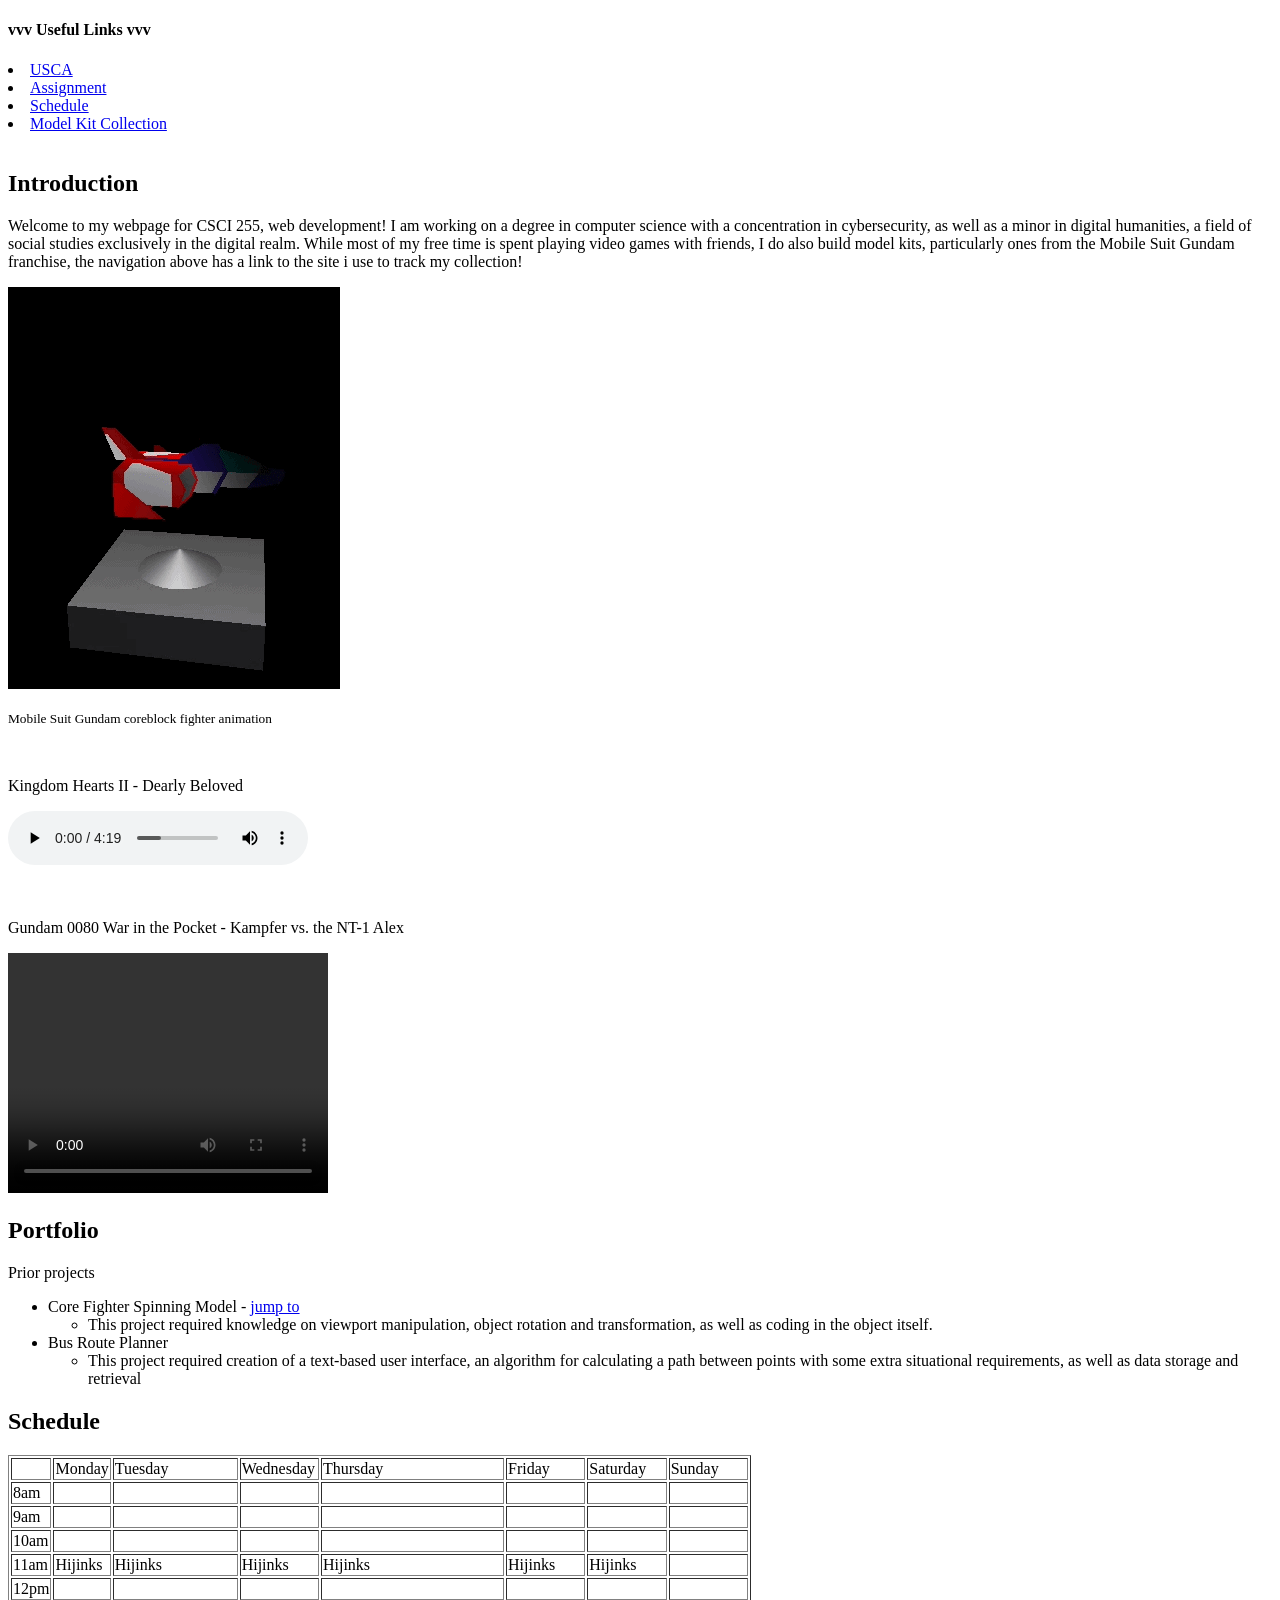
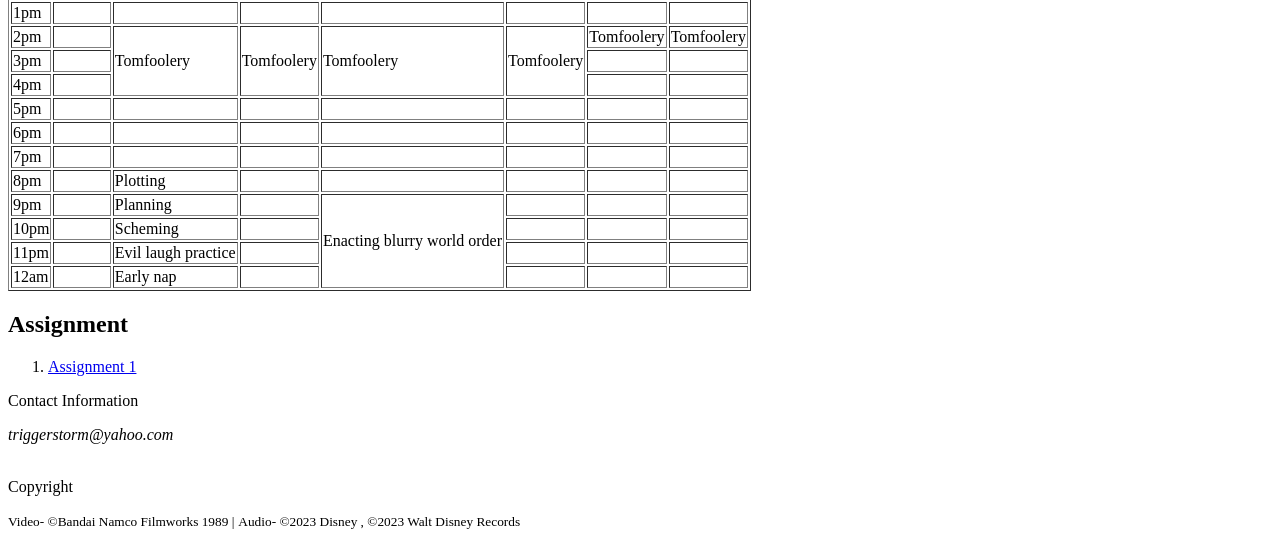
==== index.html @ 9726ccd4 "assignment1_final" ====
<!DOCTYPE html> 
<html lang="eng">
    <head>
       <title>CSCI255 Homepage of Caleb Storm
       </title>
       <meta charset="UTF-8">
    
    </head>
    <body>
        <!-- comment format for HTML :D -->
        <header> 
            <nav> <h4>vvv Useful Links vvv</h4> 
                <li><a href="https://www.usca.edu">USCA</a></li>
                <li><a href="#assignment">Assignment</a></li>
                <li><a href="#schedule">Schedule</a></li>
                <li><a href="https://www.gunplacentral.com/profile/storminatorzz">Model Kit Collection</a></li>
            </nav>
            <br> <!--line break-->
        </header>
        <!-- main content area -->
        <main>
            <section> <!-- introduction -->
                <h2 id="assignment_1">Introduction</h2> 
                <p>Welcome to my webpage for CSCI 255, web development! I am working on a degree in computer science with a concentration in cybersecurity, as well as a minor in digital humanities, a field of social studies exclusively in the digital realm. While most of my free time is spent playing video games with friends, I do also build model kits, particularly ones from the Mobile Suit Gundam franchise, the navigation above has a link to the site i use to track my collection! </p>
                <p> <img id="coreblock" src="img/coreblockAssignment.gif" alt="Mobile Suit Gundam coreblock fighter animation"></p>
                <p><small>Mobile Suit Gundam coreblock fighter animation</small></p>
                <br> 
                <p>Kingdom Hearts II - Dearly Beloved</p>
                <p><audio controls autoplay>
                    <source src="audio/Dearly Beloved - KINGDOM HEARTS II Version-.mp3" type="audio/mp3">
                Your browser does not support the audio element. <!-- here in case of incompatoble browser :D -->
                </audio></p>
                <br>
                <p>Gundam 0080 War in the Pocket - Kampfer vs. the NT-1 Alex</p>
                <video width="320" height="240" controls>
                    <source src="video/Kampfer vs. the NT-1 Alex (Gundam 0080 War in the Pocket) - Gaplant fan (1080p).mp4" type="video/mp4">
                Your browser does not support the video element. 
                </video>
                <br> 
            </section>
            <section> <!-- portfolio -->  
                <h2>Portfolio</h2> 
                <p>Prior projects</p>
                <ul><!--bullet point list-->
                    <li>Core Fighter Spinning Model - <a href="#coreblock"> jump to </a>
                        <ul><li>This project required knowledge on viewport manipulation, object rotation and transformation, as well as coding in the object itself.</li></ul>
                    </li>
                    <li>Bus Route Planner
                         <ul><li>This project required creation of a text-based user interface, an algorithm for calculating a path between points with some extra situational requirements, as well as data storage and retrieval</li></ul>
                    </li>
                </ul>
            </section>
            <section> <!-- schedule -->
                <h2 id="schedule">Schedule</h2> <!-- ctrl+alt+up/down arrow for multiple entry-->
                <!-- rowspan, header elements, -->
                <table border="1">
                    <tr>
                        <td> </td>
                        <td>Monday </td>
                        <td>Tuesday </td>
                        <td>Wednesday </td>
                        <td>Thursday </td>
                        <td>Friday </td>
                        <td>Saturday </td>
                        <td>Sunday </td>
                    </tr>
                    <tr>
                        <td>8am </td>
                        <td> </td>
                        <td> </td>
                        <td> </td>
                        <td> </td>
                        <td> </td>
                        <td> </td>
                        <td> </td>
                    </tr>
                    <tr>
                        <td>9am </td>
                        <td> </td>
                        <td> </td>
                        <td> </td>
                        <td> </td>
                        <td> </td>
                        <td> </td>
                        <td> </td>
                    </tr>
                    <tr>
                        <td>10am </td>
                        <td> </td>
                        <td> </td>
                        <td> </td>
                        <td> </td>
                        <td> </td>
                        <td> </td>
                        <td> </td>
                    </tr>
                    <tr>
                        <td>11am </td>
                        <td>Hijinks </td>
                        <td>Hijinks </td>
                        <td>Hijinks </td>
                        <td>Hijinks </td>
                        <td>Hijinks </td>
                        <td>Hijinks </td>
                        <td> </td>
                    </tr>
                    <tr>
                        <td>12pm </td>
                        <td> </td>
                        <td> </td>
                        <td> </td>
                        <td> </td>
                        <td> </td>
                        <td> </td>
                        <td> </td>
                    </tr>
                    <tr>
                        <td>1pm </td>
                        <td> </td>
                        <td> </td>
                        <td> </td>
                        <td> </td>
                        <td> </td>
                        <td> </td>
                        <td> </td>
                    </tr>
                    <tr>
                        <td>2pm </td>
                        <td> </td>
                        <td rowspan="3">Tomfoolery </td>
                        <td rowspan="3">Tomfoolery </td>
                        <td rowspan="3">Tomfoolery </td>
                        <td rowspan="3">Tomfoolery </td>
                        <td>Tomfoolery </td>
                        <td>Tomfoolery </td>
                    </tr>
                    <tr>
                        <td>3pm </td>
                        <td> </td>
                        <!--tomfoolery-->
                        <td> </td>
                        <td> </td>
                    </tr>
                    <tr>
                        <td>4pm </td>
                        <td> </td>
                        <!--tomfoolery-->
                        <td> </td>
                        <td> </td>
                    </tr>
                    <tr>
                        <td>5pm </td>
                        <td> </td>
                        <td> </td>
                        <td> </td>
                        <td> </td>
                        <td> </td>
                        <td> </td>
                        <td> </td>
                    </tr>
                    <tr>
                        <td>6pm </td>
                        <td> </td>
                        <td> </td>
                        <td> </td>
                        <td> </td>
                        <td> </td>
                        <td> </td>
                        <td> </td>
                    </tr>
                    <tr>
                        <td>7pm </td>
                        <td> </td>
                        <td> </td>
                        <td> </td>
                        <td> </td>
                        <td> </td>
                        <td> </td>
                        <td> </td>
                    </tr>
                    <tr>
                        <td>8pm </td>
                        <td> </td>
                        <td>Plotting </td>
                        <td> </td>
                        <td> </td>
                        <td> </td>
                        <td> </td>
                        <td> </td>
                    </tr>
                    <tr>
                        <td>9pm </td>
                        <td> </td>
                        <td>Planning </td>
                        <td> </td>
                        <td rowspan="4">Enacting blurry world order </td>
                        <td> </td>
                        <td> </td>
                        <td> </td>
                    </tr>
                    <tr>
                        <td>10pm </td>
                        <td> </td>
                        <td>Scheming </td>
                        <td> </td>
                        <!--Enacting blurry world order -->
                        <td> </td>
                        <td> </td>
                        <td> </td>
                    </tr>
                    <tr>
                        <td>11pm </td>
                        <td> </td>
                        <td>Evil laugh practice </td>
                        <td> </td>
                        <!--Enacting blurry world order -->
                        <td> </td>
                        <td> </td>
                        <td> </td>
                    </tr>
                    <tr>
                        <td>12am </td>
                        <td> </td>
                        <td>Early nap </td>
                        <td> </td>
                        <!--Enacting blurry world order -->
                        <td> </td>
                        <td> </td>
                        <td> </td>
                    </tr>
                </table>
            </section>
        </main>

        <!-- sidebar -->
        <aside>
            <h2 id="assignment">Assignment</h2>
            <ol> <!--assignment link list-->
                <li><a href="doc/csci225_assignment1.docx">Assignment 1</a></li>
            </ol>
        </aside>

        <!-- footer -->
        <!-- generally contact info, assorted links, copywrite info, etc -->
         <!--notes: copywrite symbol is &copy;-->
        <footer>
            <p>Contact Information </p>
            <address>triggerstorm@yahoo.com</address>
            <br>
            <p>Copyright</p>
            <small>Video- &copy;Bandai Namco Filmworks 1989 |</small>
            <small>Audio- &copy;2023 Disney , &copy;2023 Walt Disney Records</small>
        </footer>


    </body>
</html>
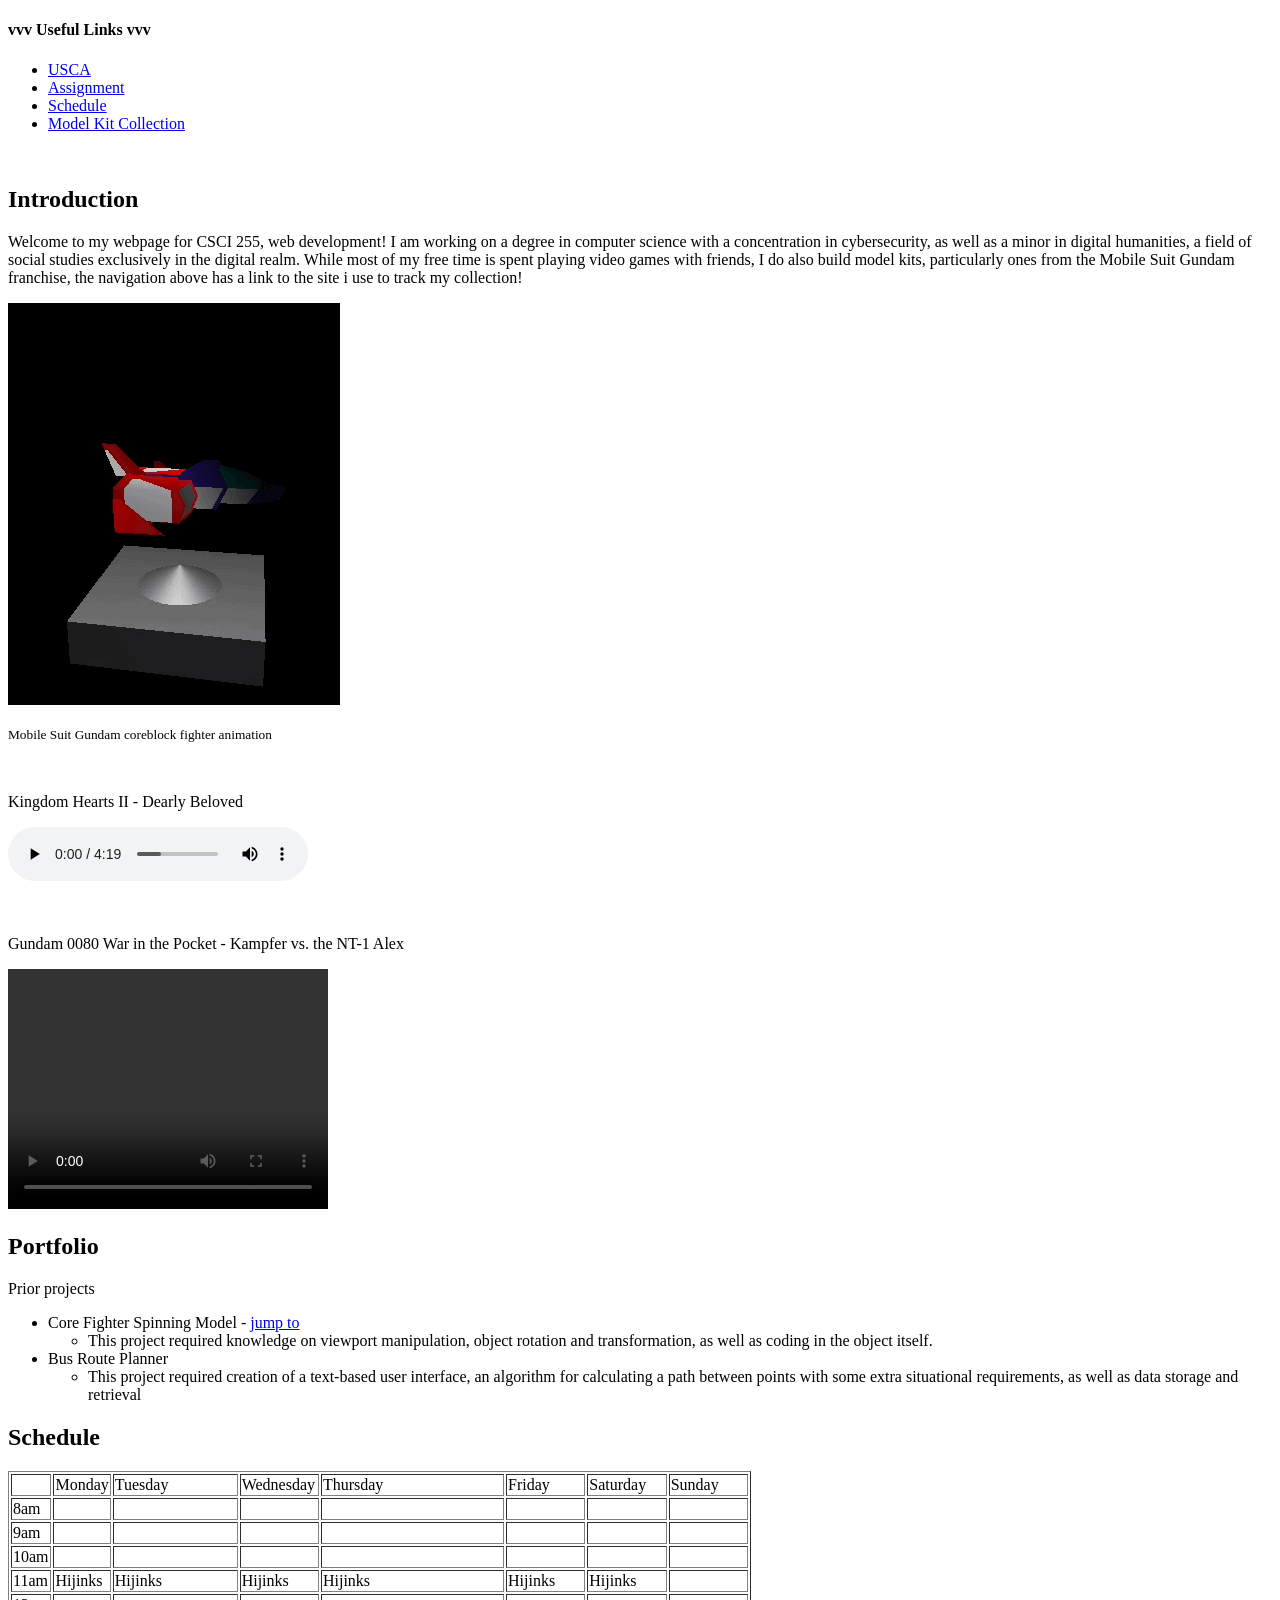
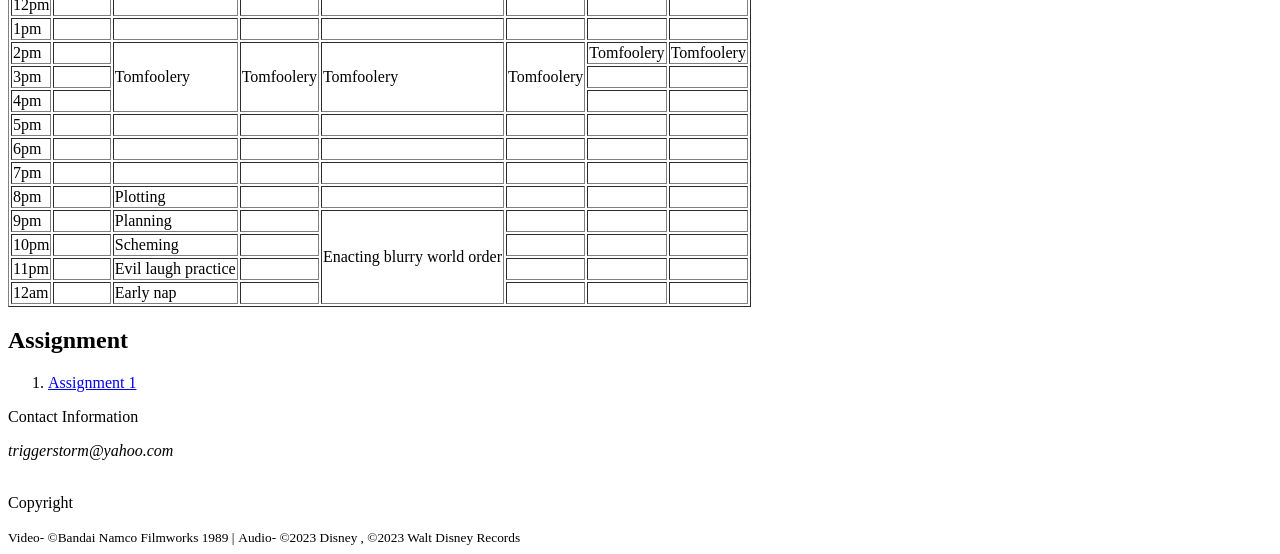
==== commit 4dda2a15: "list in nav" ====
--- a/index.html
+++ b/index.html
@@ -10,12 +10,12 @@
     <body>
         <!-- comment format for HTML :D -->
         <header> 
-            <nav> <h4>vvv Useful Links vvv</h4> 
+            <nav> <h4>vvv Useful Links vvv</h4> <ul>
                 <li><a href="https://www.usca.edu">USCA</a></li>
                 <li><a href="#assignment">Assignment</a></li>
                 <li><a href="#schedule">Schedule</a></li>
                 <li><a href="https://www.gunplacentral.com/profile/storminatorzz">Model Kit Collection</a></li>
-            </nav>
+            </ul></nav>
             <br> <!--line break-->
         </header>
         <!-- main content area -->
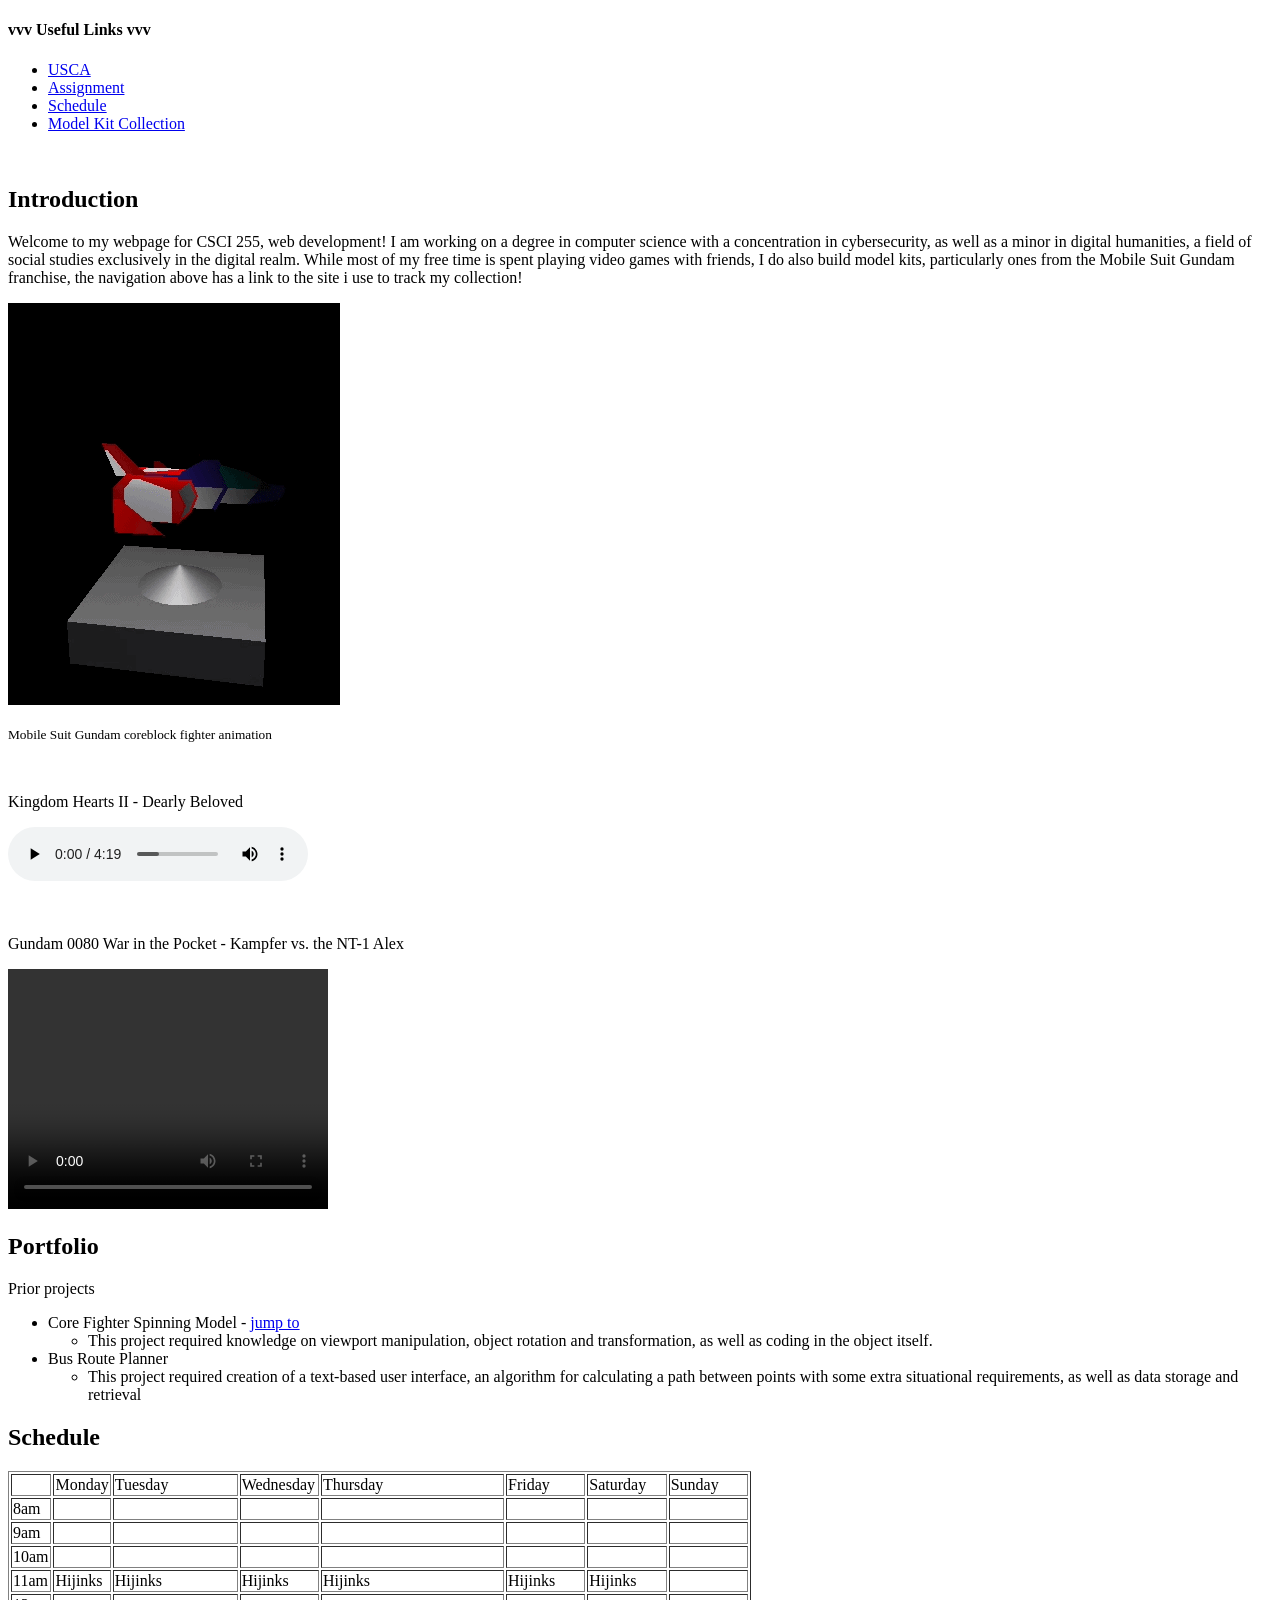
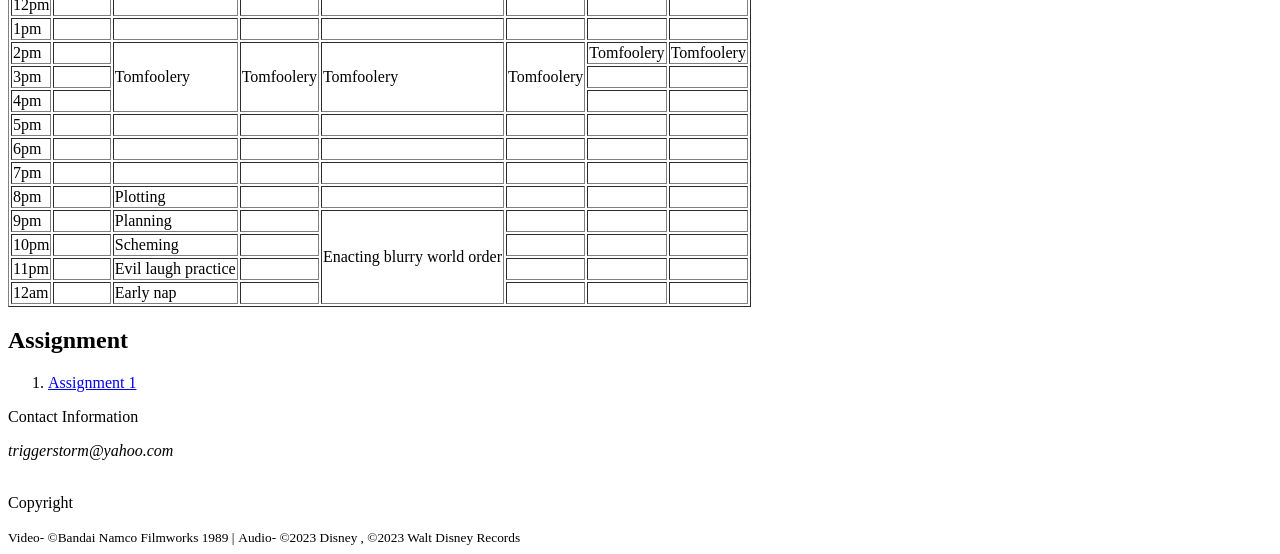
==== commit 88dc170d: "file invalid char correction" ====
--- a/index.html
+++ b/index.html
@@ -1,6 +1,6 @@
 
 <!DOCTYPE html> 
-<html lang="eng">
+<html lang="en">
     <head>
        <title>CSCI255 Homepage of Caleb Storm
        </title>
@@ -28,13 +28,13 @@
                 <br> 
                 <p>Kingdom Hearts II - Dearly Beloved</p>
                 <p><audio controls autoplay>
-                    <source src="audio/Dearly Beloved - KINGDOM HEARTS II Version-.mp3" type="audio/mp3">
+                    <source src="audio/DearlyBeloved-KINGDOMHEARTSIIVersion-.mp3" type="audio/mp3">
                 Your browser does not support the audio element. <!-- here in case of incompatoble browser :D -->
                 </audio></p>
                 <br>
                 <p>Gundam 0080 War in the Pocket - Kampfer vs. the NT-1 Alex</p>
                 <video width="320" height="240" controls>
-                    <source src="video/Kampfer vs. the NT-1 Alex (Gundam 0080 War in the Pocket) - Gaplant fan (1080p).mp4" type="video/mp4">
+                    <source src="video/Kampfervs.theNT-1Alex(Gundam0080WarinthePocket)-Gaplantfan(1080p).mp4" type="video/mp4">
                 Your browser does not support the video element. 
                 </video>
                 <br> 
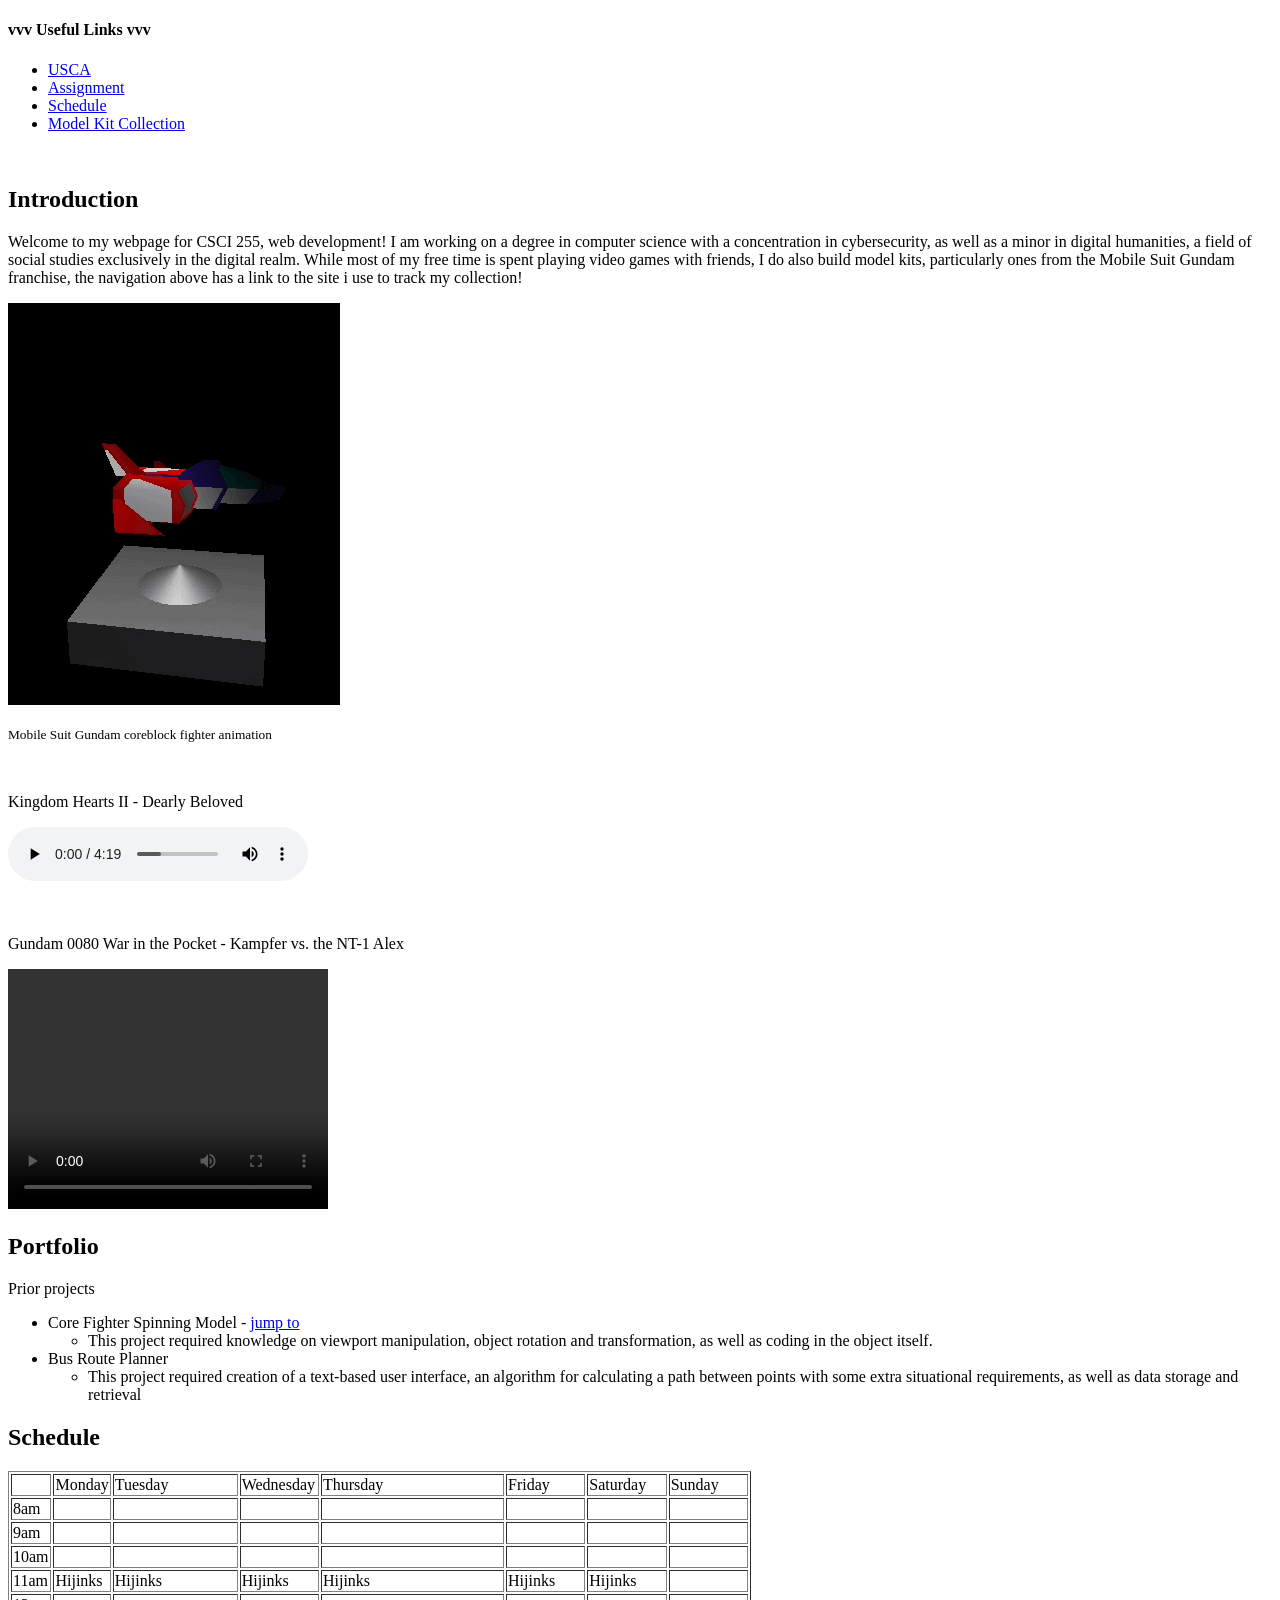
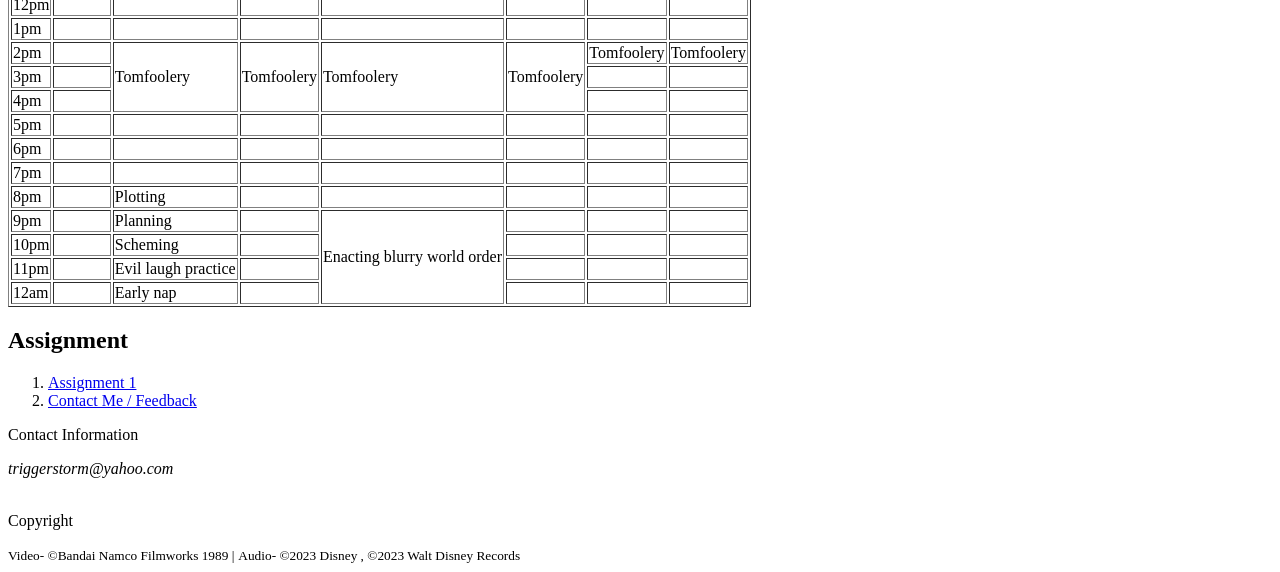
==== commit 4b27ec9d: "contactPage" ====
--- a/index.html
+++ b/index.html
@@ -238,6 +238,7 @@
             <h2 id="assignment">Assignment</h2>
             <ol> <!--assignment link list-->
                 <li><a href="doc/csci225_assignment1.docx">Assignment 1</a></li>
+                <li><a href="contactMe.html">Contact Me / Feedback</a></li>
             </ol>
         </aside>
 
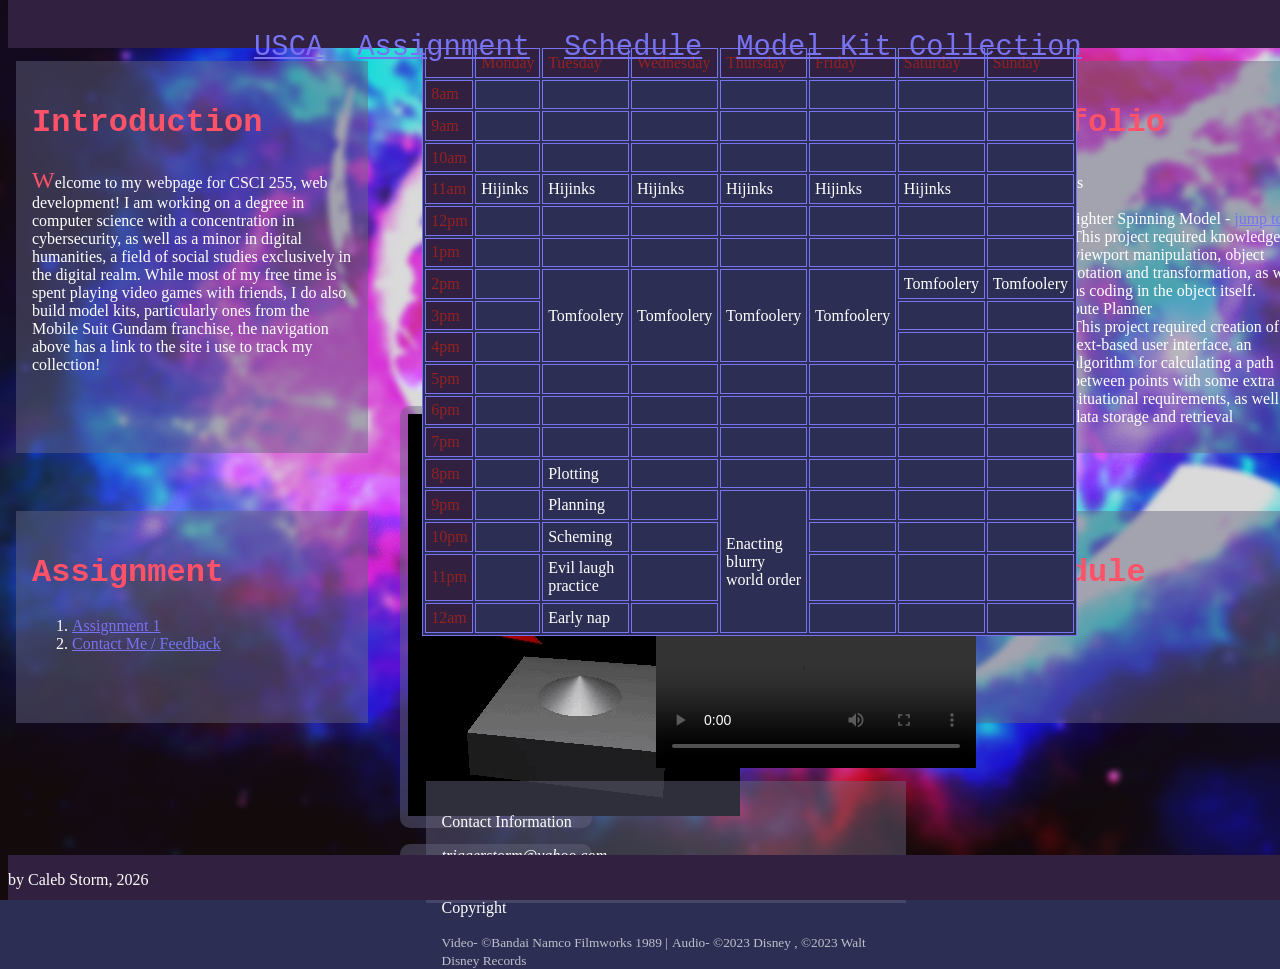
==== commit 76d11fd6: "wipAssignment3" ====
--- a/index.html
+++ b/index.html
@@ -5,12 +5,13 @@
        <title>CSCI255 Homepage of Caleb Storm
        </title>
        <meta charset="UTF-8">
+       <link rel="stylesheet" href="css/main.css">
     
     </head>
     <body>
         <!-- comment format for HTML :D -->
         <header> 
-            <nav> <h4>vvv Useful Links vvv</h4> <ul>
+            <nav>  <ul>
                 <li><a href="https://www.usca.edu">USCA</a></li>
                 <li><a href="#assignment">Assignment</a></li>
                 <li><a href="#schedule">Schedule</a></li>
@@ -20,26 +21,39 @@
         </header>
         <!-- main content area -->
         <main>
-            <section> <!-- introduction -->
+            <section id="introductionBlock"> <!-- introduction -->
+
+                
                 <h2 id="assignment_1">Introduction</h2> 
+                
                 <p>Welcome to my webpage for CSCI 255, web development! I am working on a degree in computer science with a concentration in cybersecurity, as well as a minor in digital humanities, a field of social studies exclusively in the digital realm. While most of my free time is spent playing video games with friends, I do also build model kits, particularly ones from the Mobile Suit Gundam franchise, the navigation above has a link to the site i use to track my collection! </p>
+                <div id="introPart1">
                 <p> <img id="coreblock" src="img/coreblockAssignment.gif" alt="Mobile Suit Gundam coreblock fighter animation"></p>
                 <p><small>Mobile Suit Gundam coreblock fighter animation</small></p>
+                </div>
                 <br> 
+
+                <div id="introPart2">
                 <p>Kingdom Hearts II - Dearly Beloved</p>
-                <p><audio controls autoplay>
+                <audio controls autoplay>
                     <source src="audio/DearlyBeloved-KINGDOMHEARTSIIVersion-.mp3" type="audio/mp3">
                 Your browser does not support the audio element. <!-- here in case of incompatoble browser :D -->
-                </audio></p>
+                </audio>
+                </div>
                 <br>
+
+                <div id="introPart3">
                 <p>Gundam 0080 War in the Pocket - Kampfer vs. the NT-1 Alex</p>
                 <video width="320" height="240" controls>
                     <source src="video/Kampfervs.theNT-1Alex(Gundam0080WarinthePocket)-Gaplantfan(1080p).mp4" type="video/mp4">
                 Your browser does not support the video element. 
                 </video>
+                </div>  
                 <br> 
-            </section>
-            <section> <!-- portfolio -->  
+
+            </section>
+
+            <section id="portfolioBlock"> <!-- portfolio -->  
                 <h2>Portfolio</h2> 
                 <p>Prior projects</p>
                 <ul><!--bullet point list-->
@@ -51,11 +65,12 @@
                     </li>
                 </ul>
             </section>
-            <section> <!-- schedule -->
+
+            <section id="scheduleBlock"> <!-- schedule -->
                 <h2 id="schedule">Schedule</h2> <!-- ctrl+alt+up/down arrow for multiple entry-->
                 <!-- rowspan, header elements, -->
-                <table border="1">
-                    <tr>
+                <table border="1" id="scheduleTable">
+                    <tr id="scheduleHeader">
                         <td> </td>
                         <td>Monday </td>
                         <td>Tuesday </td>
@@ -231,29 +246,61 @@
                     </tr>
                 </table>
             </section>
+
+            <section id="assignmentBlock">
+            <div > <!-- assignment -->
+                <h2 id="assignment">Assignment</h2>
+                <ol> <!--assignment link list-->
+                    <li><a href="doc/csci225_assignment1.docx">Assignment 1</a></li>
+                    <li><a href="contactMe.html">Contact Me / Feedback</a></li>
+                </ol>
+            </div>
+            </section>
+            
+            <section id="contactInfoBlock">
+            <div >
+                <p id="contactInfo">Contact Information </p>
+                <address>triggerstorm@yahoo.com</address>
+                <br>
+                <p>Copyright</p>
+                <small>Video- &copy;Bandai Namco Filmworks 1989 |</small>
+                <small>Audio- &copy;2023 Disney , &copy;2023 Walt Disney Records</small>
+            </div>
+            </section>
         </main>
 
-        <!-- sidebar -->
-        <aside>
+        
+        <!--<aside>
+        <div id="assignmentBlock">
             <h2 id="assignment">Assignment</h2>
-            <ol> <!--assignment link list-->
+            <ol> 
                 <li><a href="doc/csci225_assignment1.docx">Assignment 1</a></li>
                 <li><a href="contactMe.html">Contact Me / Feedback</a></li>
             </ol>
-        </aside>
+        </div>
+        </aside> -->
 
         <!-- footer -->
         <!-- generally contact info, assorted links, copywrite info, etc -->
          <!--notes: copywrite symbol is &copy;-->
-        <footer>
+      
+     <!--
+         <footer>
+        <div id="contactInfo">
             <p>Contact Information </p>
             <address>triggerstorm@yahoo.com</address>
             <br>
             <p>Copyright</p>
             <small>Video- &copy;Bandai Namco Filmworks 1989 |</small>
             <small>Audio- &copy;2023 Disney , &copy;2023 Walt Disney Records</small>
+        </div>
         </footer>
-
+     -->
+        <footer>
+            <div id="nameBounce">
+                <p>by Caleb Storm, 2026</p>
+            </div>
+        </footer>
 
     </body>
 </html>
--- a/css/main.css
+++ b/css/main.css
@@ -0,0 +1,189 @@
+:root{
+    --color-bg-body: #2c2e54;
+    --color-bg-compliment: #31203f;
+    --color-bg-compliment2: #3b1313;
+    --color-bg-gradient: linear-gradient(90deg, #3b1313 0%, #1a1a37 100%);
+
+    --text-bg-color: #65647d78;
+
+    --text-color: #ffffff;
+    --text-color-small: #ffffffb3;
+    --text-color-compliment: #7773f1;
+    --text-color-compliment2: #ff5269;
+
+    --img-bg-body: url('../img/galaxyBackground.png'); 
+}
+
+#introductionBlock{
+    --pos-top: 5%;
+    --pos-left: 0%;
+    --height: 40%;
+    --width: 25%;
+}
+    #introPart1{
+        position:absolute;
+        left:30vw;
+        width: 15vw;
+    }
+        #introPart1 p{
+            text-align: justify;
+            top: -2em;
+            border-radius: 10px;
+            padding: 0.5em;
+            background-color: var(--text-bg-color);
+        }
+    #introPart2{
+        position:absolute;
+        left:33vw;
+        top: 0vh;
+        width: 10vw;
+    }
+        #introPart2 p{
+            text-align: justify;
+            top: 1em;
+            border-radius: 10px;
+            padding: 0.5em;
+            background-color: var(--text-bg-color);
+        }
+    #introPart3{
+        position:absolute;
+        left:50vw;
+        width: 17vw;
+    }
+        #introPart3 p{
+            top: 1.5em;
+            border-radius: 10px;
+            padding: 0.5em;
+            background-color: var(--text-bg-color);
+        }
+#portfolioBlock{
+    --pos-top: 5%;
+    --pos-left: 75%;
+    --height: 40%;
+    --width: 25%;
+}
+#assignmentBlock{
+    --pos-top: 55%;
+    --pos-left: 0%;
+    --height: 20%;
+    --width: 25%;
+}
+#scheduleBlock{
+    --pos-top: 55%;
+    --pos-left: 75%;
+    --height: 20%;
+    --width: 25%;
+}
+    #scheduleTable{
+        position: fixed;
+        top: 5vh;
+        left: 33vw;
+        width: 35vw;
+        height: 40vh;
+    }
+#contactInfoBlock{
+    --pos-top: 85%;
+    --pos-left: 32%;
+    --height: 10%;
+    --width: 35%;
+}
+
+body{
+    background-color: var(--color-bg-body);
+    background-image: var(--img-bg-body);
+    background-size: cover;
+    background-repeat: no-repeat;
+    background-attachment: fixed;
+    height:100vh;
+}
+header{
+    background-color: var(--color-bg-compliment);
+    color: white;
+    width: 100%;
+    height:3em;
+    display:flex;
+    justify-content: center;
+    position: fixed;
+    top: 0;
+    z-index: 100;
+}
+nav li{
+    display: inline-block;
+    margin:  15px;
+    font-size: 1.8em;
+    top:-1em;
+    font-family: 'Courier New', Courier, monospace;
+}
+
+a{
+    color: var(--text-color-compliment);
+}
+
+h2{
+    color: var(--text-color-compliment2);
+    font-family: 'Courier New', Courier, monospace;
+    font-style: bold;
+    font-size: 2em;
+}
+
+section{
+    background-color: var(--text-bg-color);
+    color: white;
+    padding: 1em;
+    margin: 1em;
+    width: var(--width);
+    height: var(--height);
+    position: absolute;
+    top: var(--pos-top);    
+    left: var(--pos-left);
+}
+
+h2+p:first-letter{
+    font-size: 1.5em;
+    color: var(--text-color-compliment2);
+}
+
+small{
+    color: var(--text-color-small);
+}
+
+
+
+
+/*table*/
+table{
+    border: 1px solid var(--text-color-compliment);
+    background-color: var(--color-bg-body);
+}
+td{
+    border: 1px solid var(--text-color-compliment);
+    padding: 0.3em;
+}
+td:first-child,#scheduleHeader{
+    background-color: var(--color-bg-compliment);
+    color: rgb(148, 34, 34);
+}
+
+
+
+footer{
+    background-color: var(--color-bg-compliment);
+    color: white;
+    width: 100%;
+    height:5%;
+    display:flex;
+    justify-content: left;
+    position: fixed;
+    bottom: 0;
+    z-index: 100;
+}
+footer p{
+    animation:alternate 10s bounce infinite;
+}
+@keyframes bounce {
+    0% { transform: translateX(0vw); }
+    25% { transform: translateX(10vw); }
+    75% { transform: translateX(80vw); }
+    100% { transform: translateX(90vw); }
+     
+}
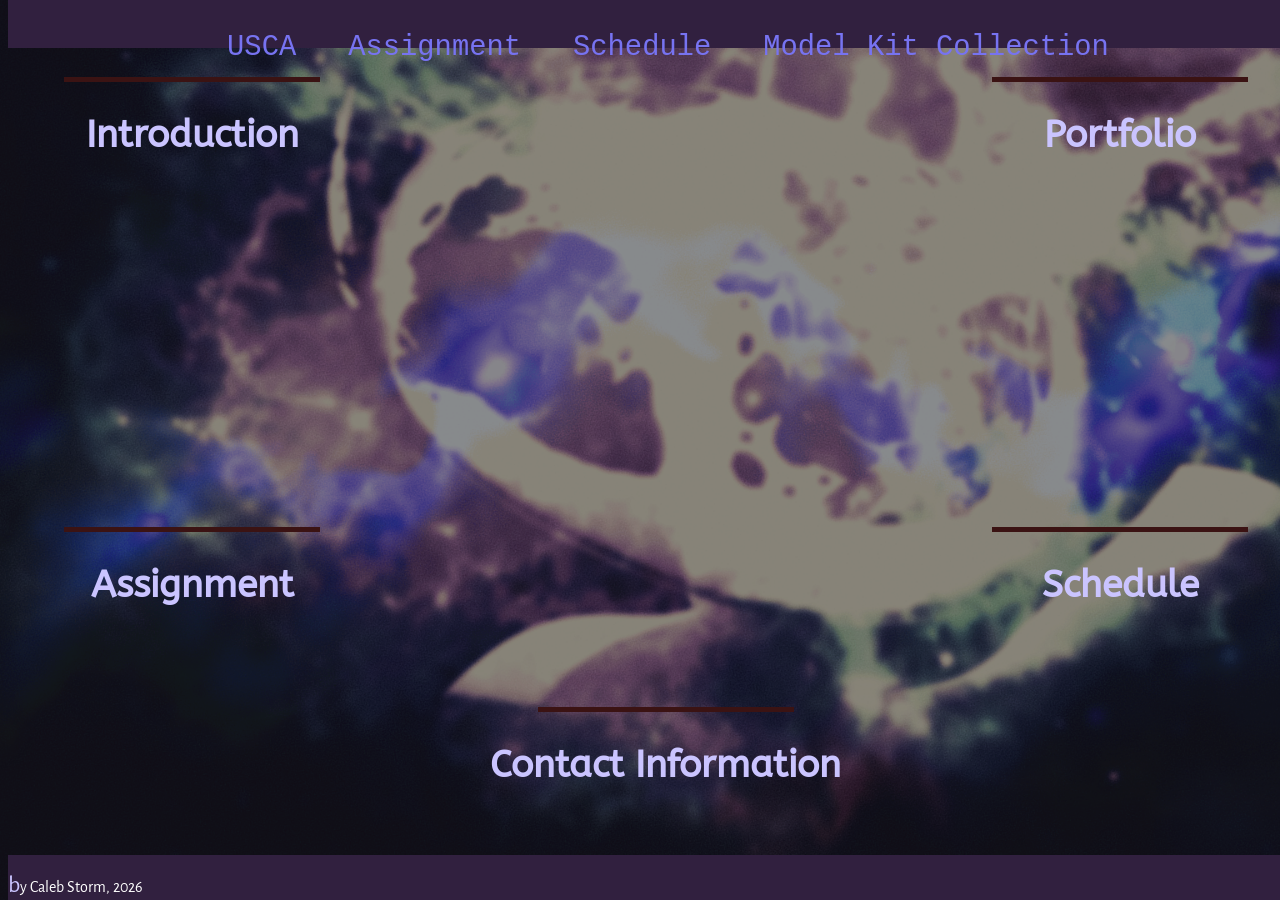
==== commit 92a6120b: "assignment3" ====
--- a/index.html
+++ b/index.html
@@ -6,7 +6,12 @@
        </title>
        <meta charset="UTF-8">
        <link rel="stylesheet" href="css/main.css">
-    
+
+        <link rel="preconnect" href="https://fonts.googleapis.com">
+        <link rel="preconnect" href="https://fonts.gstatic.com" crossorigin>
+        <link href="https://fonts.googleapis.com/css2?family=ABeeZee:ital@0;1&family=Alegreya+Sans:ital,wght@0,100;0,300;0,400;0,500;0,700;0,800;0,900;1,100;1,300;1,400;1,500;1,700;1,800;1,900&display=swap" rel="stylesheet">    
+       <!--Alegreya Sans and ABeeZee-->
+       
     </head>
     <body>
         <!-- comment format for HTML :D -->
@@ -26,7 +31,8 @@
                 
                 <h2 id="assignment_1">Introduction</h2> 
                 
-                <p>Welcome to my webpage for CSCI 255, web development! I am working on a degree in computer science with a concentration in cybersecurity, as well as a minor in digital humanities, a field of social studies exclusively in the digital realm. While most of my free time is spent playing video games with friends, I do also build model kits, particularly ones from the Mobile Suit Gundam franchise, the navigation above has a link to the site i use to track my collection! </p>
+                <div id="content-introduction">
+                <p id="introP">Welcome to my webpage for CSCI 255, web development! I am working on a degree in computer science with a concentration in cybersecurity, as well as a minor in digital humanities, a field of social studies exclusively in the digital realm. While most of my free time is spent playing video games with friends, I do also build model kits, particularly ones from the Mobile Suit Gundam franchise, the navigation above has a link to the site i use to track my collection! </p>
                 <div id="introPart1">
                 <p> <img id="coreblock" src="img/coreblockAssignment.gif" alt="Mobile Suit Gundam coreblock fighter animation"></p>
                 <p><small>Mobile Suit Gundam coreblock fighter animation</small></p>
@@ -50,11 +56,13 @@
                 </video>
                 </div>  
                 <br> 
+                </div>
 
             </section>
 
             <section id="portfolioBlock"> <!-- portfolio -->  
                 <h2>Portfolio</h2> 
+                <div id="content-portfolio">
                 <p>Prior projects</p>
                 <ul><!--bullet point list-->
                     <li>Core Fighter Spinning Model - <a href="#coreblock"> jump to </a>
@@ -64,11 +72,13 @@
                          <ul><li>This project required creation of a text-based user interface, an algorithm for calculating a path between points with some extra situational requirements, as well as data storage and retrieval</li></ul>
                     </li>
                 </ul>
+                </div>
             </section>
 
             <section id="scheduleBlock"> <!-- schedule -->
                 <h2 id="schedule">Schedule</h2> <!-- ctrl+alt+up/down arrow for multiple entry-->
                 <!-- rowspan, header elements, -->
+                <div id="content-schedule">
                 <table border="1" id="scheduleTable">
                     <tr id="scheduleHeader">
                         <td> </td>
@@ -245,11 +255,13 @@
                         <td> </td>
                     </tr>
                 </table>
+                </div>
             </section>
 
             <section id="assignmentBlock">
-            <div > <!-- assignment -->
+            
                 <h2 id="assignment">Assignment</h2>
+            <div id="content-assignment"> <!-- assignment -->
                 <ol> <!--assignment link list-->
                     <li><a href="doc/csci225_assignment1.docx">Assignment 1</a></li>
                     <li><a href="contactMe.html">Contact Me / Feedback</a></li>
@@ -258,8 +270,9 @@
             </section>
             
             <section id="contactInfoBlock">
-            <div >
-                <p id="contactInfo">Contact Information </p>
+            
+                <h2 id="contactInfo">Contact Information </h2>
+            <div id="content-contactInfo"> <!-- contact info -->
                 <address>triggerstorm@yahoo.com</address>
                 <br>
                 <p>Copyright</p>
--- a/css/main.css
+++ b/css/main.css
@@ -9,7 +9,7 @@
     --text-color: #ffffff;
     --text-color-small: #ffffffb3;
     --text-color-compliment: #7773f1;
-    --text-color-compliment2: #ff5269;
+    --text-color-compliment2: #cac4ff;
 
     --img-bg-body: url('../img/galaxyBackground.png'); 
 }
@@ -22,7 +22,8 @@
 }
     #introPart1{
         position:absolute;
-        left:30vw;
+        left:43vw;
+        top: 0vh;
         width: 15vw;
     }
         #introPart1 p{
@@ -34,8 +35,8 @@
         }
     #introPart2{
         position:absolute;
-        left:33vw;
-        top: 0vh;
+        left:0vw;
+        top: 7vh;
         width: 10vw;
     }
         #introPart2 p{
@@ -47,7 +48,8 @@
         }
     #introPart3{
         position:absolute;
-        left:50vw;
+        left:0vw;
+        top: 15vh;
         width: 17vw;
     }
         #introPart3 p{
@@ -60,7 +62,7 @@
     --pos-top: 5%;
     --pos-left: 75%;
     --height: 40%;
-    --width: 25%;
+    --width: 20%;
 }
 #assignmentBlock{
     --pos-top: 55%;
@@ -72,19 +74,19 @@
     --pos-top: 55%;
     --pos-left: 75%;
     --height: 20%;
-    --width: 25%;
+    --width: 20%;
 }
     #scheduleTable{
         position: fixed;
-        top: 5vh;
+        top: 15vh;
         left: 33vw;
         width: 35vw;
         height: 40vh;
     }
 #contactInfoBlock{
-    --pos-top: 85%;
+    --pos-top: 75%;
     --pos-left: 32%;
-    --height: 10%;
+    --height: 15%;
     --width: 35%;
 }
 
@@ -94,7 +96,8 @@
     background-size: cover;
     background-repeat: no-repeat;
     background-attachment: fixed;
-    height:100vh;
+    
+    
 }
 header{
     background-color: var(--color-bg-compliment);
@@ -109,25 +112,31 @@
 }
 nav li{
     display: inline-block;
-    margin:  15px;
+    margin:  15px 24px;
     font-size: 1.8em;
     top:-1em;
     font-family: 'Courier New', Courier, monospace;
 }
+header a{
+    text-decoration: none;
+    
+}
 
 a{
     color: var(--text-color-compliment);
 }
 
-h2{
-    color: var(--text-color-compliment2);
-    font-family: 'Courier New', Courier, monospace;
-    font-style: bold;
-    font-size: 2em;
+section::before {
+    content: "";
+    display: block;
+    width: 20vw;
+    height: 5px;
+    margin: 0 auto 0.35em;
+    background-color: var(--color-bg-compliment2);
 }
 
 section{
-    background-color: var(--text-bg-color);
+    /*opacity: 0;*/
     color: white;
     padding: 1em;
     margin: 1em;
@@ -136,11 +145,42 @@
     position: absolute;
     top: var(--pos-top);    
     left: var(--pos-left);
-}
-
-h2+p:first-letter{
+
+    
+}
+
+#content-introduction, #content-portfolio, #content-assignment,  #content-contactInfo{
+    transform:scale(0);
+    transform-origin: center;
+    transition: transform 0.5s;
+}
+#content-schedule{
+    opacity: 0;
+    transition: opacity 0.5s;
+}
+
+h2{
+    
+    color: var(--text-color-compliment2);
+    font-family: 'ABeeZee', Courier, monospace;
+    font-style: bold;
+    font-size: 2.3em;
+    text-align: center;
+
+}
+
+p{
+    font-family: 'Alegreya Sans', Courier, monospace;
+    text-align: justify;
+}
+
+p:first-letter{
     font-size: 1.5em;
     color: var(--text-color-compliment2);
+}
+#introP:first-letter{
+    font-size: 1.5em;
+    color:var(--text-color-compliment2);
 }
 
 small{
@@ -186,4 +226,15 @@
     75% { transform: translateX(80vw); }
     100% { transform: translateX(90vw); }
      
+}
+
+/*dynamic display*/
+section:hover #content-introduction,
+section:hover #content-portfolio,
+section:hover #content-assignment,
+section:hover #content-contactInfo{
+    transform:scale(1);
+}
+section:hover #content-schedule{
+    opacity: 1;
 }
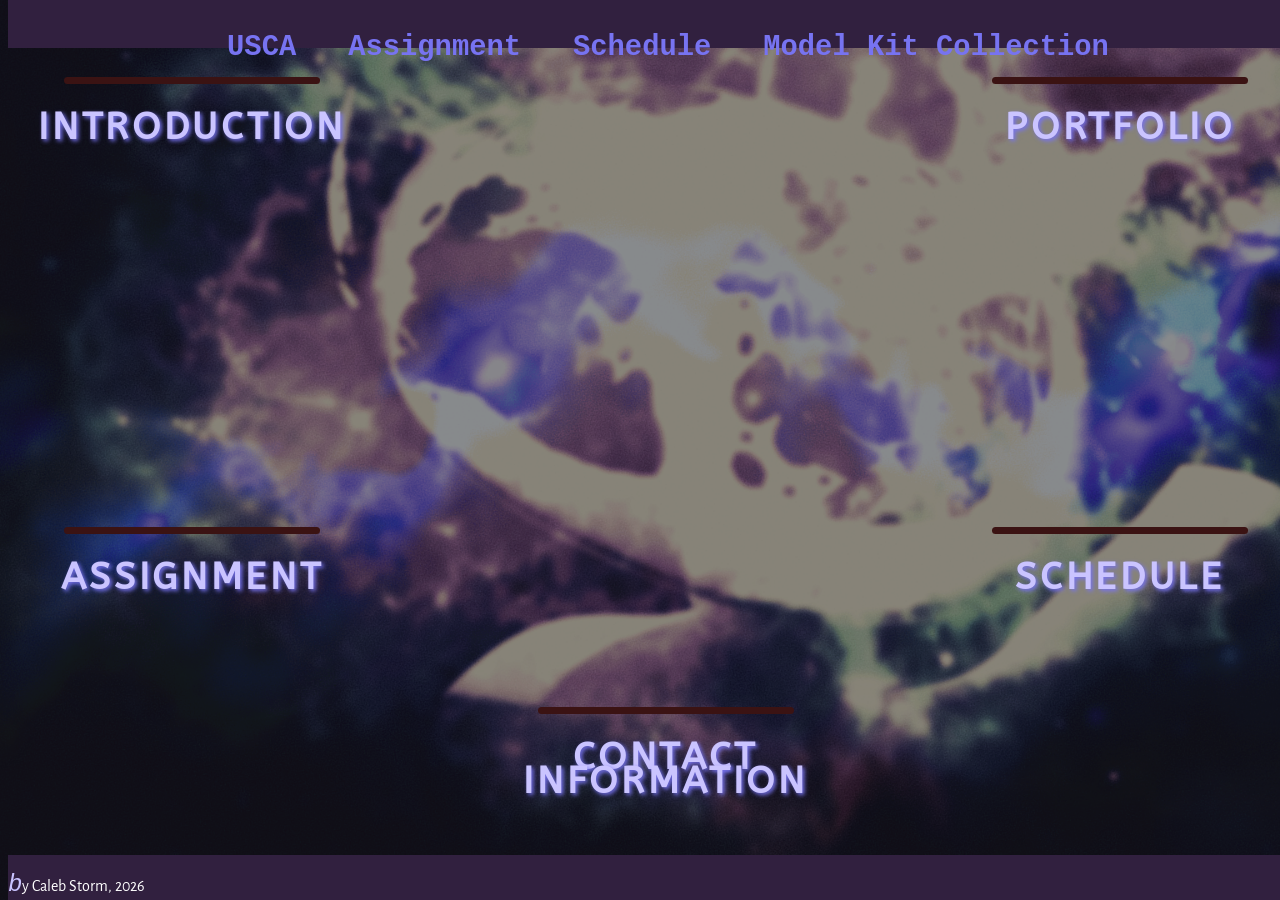
==== commit 5f987e78: "assignment5_test1" ====
--- a/index.html
+++ b/index.html
@@ -265,6 +265,7 @@
                 <ol> <!--assignment link list-->
                     <li><a href="doc/csci225_assignment1.docx">Assignment 1</a></li>
                     <li><a href="contactMe.html">Contact Me / Feedback</a></li>
+                    <li><a href="healthplan.html">Health Plan (assignment 5)</a></li>
                 </ol>
             </div>
             </section>
--- a/css/main.css
+++ b/css/main.css
@@ -110,6 +110,12 @@
     top: 0;
     z-index: 100;
 }
+li{
+    font-weight: bold;
+}
+ul{
+    list-style-image: url('../img/Void_icon.webp');
+}
 nav li{
     display: inline-block;
     margin:  15px 24px;
@@ -124,15 +130,21 @@
 
 a{
     color: var(--text-color-compliment);
+    text-decoration: none;
+}
+a:hover{
+    color: var(--text-color-compliment2);
+    text-decoration: underline;
 }
 
 section::before {
     content: "";
     display: block;
     width: 20vw;
-    height: 5px;
+    height: 7px;
     margin: 0 auto 0.35em;
     background-color: var(--color-bg-compliment2);
+    border-radius: 5px;
 }
 
 section{
@@ -145,7 +157,7 @@
     position: absolute;
     top: var(--pos-top);    
     left: var(--pos-left);
-
+    line-height: 1.5em;
     
 }
 
@@ -154,6 +166,7 @@
     transform-origin: center;
     transition: transform 0.5s;
 }
+
 #content-schedule{
     opacity: 0;
     transition: opacity 0.5s;
@@ -166,7 +179,9 @@
     font-style: bold;
     font-size: 2.3em;
     text-align: center;
-
+    letter-spacing: 0.1em;  
+    text-transform: uppercase;
+    text-shadow: 2px 2px 4px var(--text-color-compliment);
 }
 
 p{
@@ -177,6 +192,7 @@
 p:first-letter{
     font-size: 1.5em;
     color: var(--text-color-compliment2);
+    font-style: italic;
 }
 #introP:first-letter{
     font-size: 1.5em;
@@ -193,17 +209,27 @@
 /*table*/
 table{
     border: 1px solid var(--text-color-compliment);
+    padding: 1px;
     background-color: var(--color-bg-body);
+    vertical-align: middle;
+    empty-cells: hide;
 }
 td{
     border: 1px solid var(--text-color-compliment);
     padding: 0.3em;
 }
+tr:nth-child(even){
+    background-color: var(--color-bg-compliment2);
+    
+}
 td:first-child,#scheduleHeader{
     background-color: var(--color-bg-compliment);
     color: rgb(148, 34, 34);
 }
 
+#portfolioBlock:first-child{
+    box-shadow: 0px 0px 0px 10px var(--color-bg-body);
+}
 
 
 footer{
@@ -237,4 +263,5 @@
 }
 section:hover #content-schedule{
     opacity: 1;
-}+}
+
